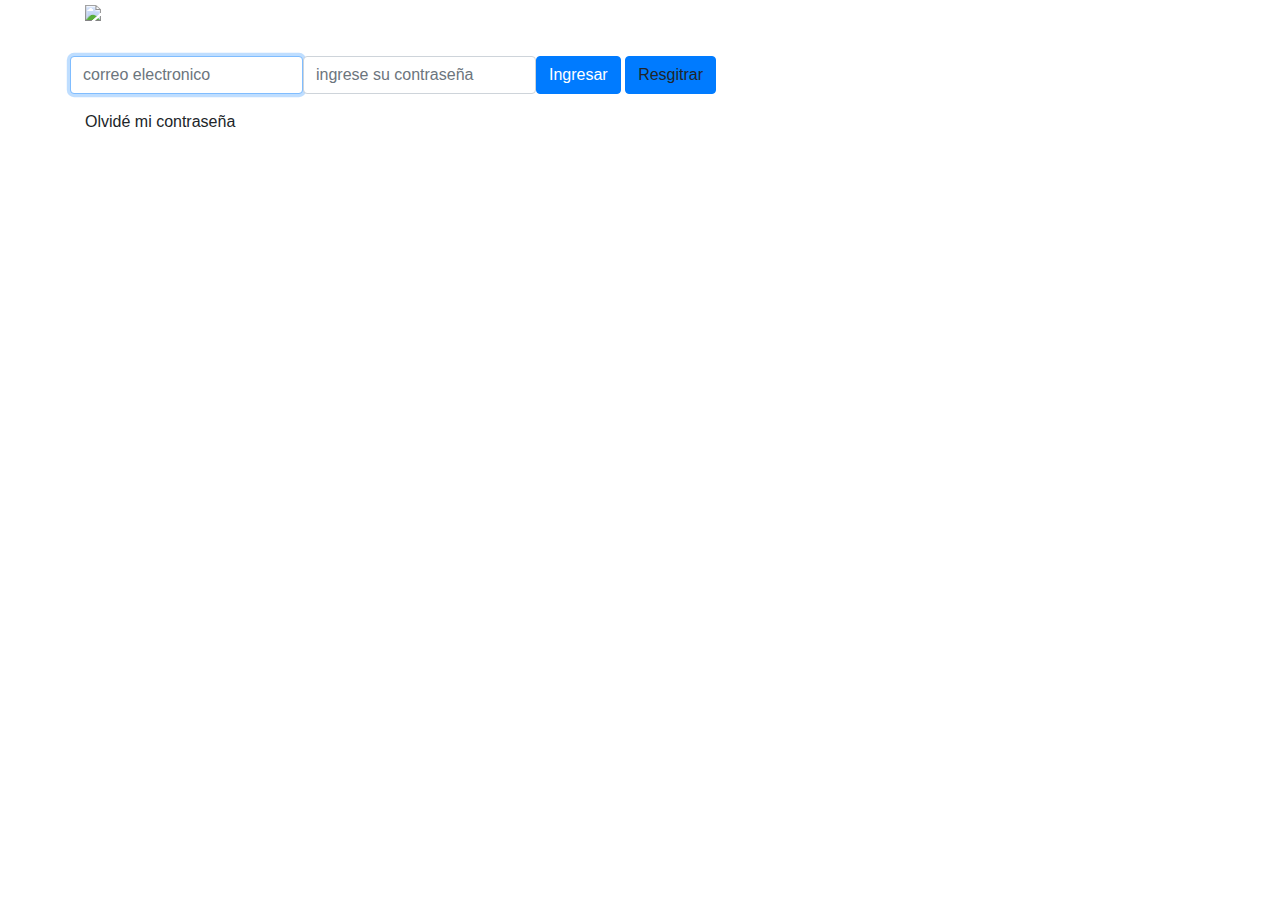
==== src/main/resources/templates/login.html @ e1740784 "registrar usuario" ====
<!DOCTYPE html>
<html xmlns:th="http://www.thymeleaf.org">
<head>
<meta charset="UTF-8" />
<title th:text="${titulo}">Insert title here</title>
<link rel="stylesheet"
	href="https://stackpath.bootstrapcdn.com/bootstrap/4.3.1/css/bootstrap.min.css">
<link rel="stylesheet" href="../css/style5.css">
</head>
<body>
	
	<div id="divLogin" class="container">

		<img id="imgFondo" src="../images/descarga.png">
		<br> 
		<br>
		<h2 th:text="${titulo}"></h2>
		<div>
			<form th:action="@{/login}" method="post">
				<div class="form-group row">
					<div>
						<input type="text" name="username" id="username"
							class="form-control" placeholder="correo electronico" autofocus
							required />

					</div>
					<div>
						<input type="password" name="password" id="password"
							class="form-control" placeholder="ingrese su contraseña" required />
					</div>
					<div>
						<input type="submit" value="Ingresar" class="btn btn-primary" />
						<a th:href="@{/nuevoUsuario}" class="btn btn-primary">Resgitrar</a>
					</div>

				</div>
				<a th:href="@{/recuperar}">Olvidé mi contraseña</a>
			</form>
		</div>
	</div>
</body>
</html>
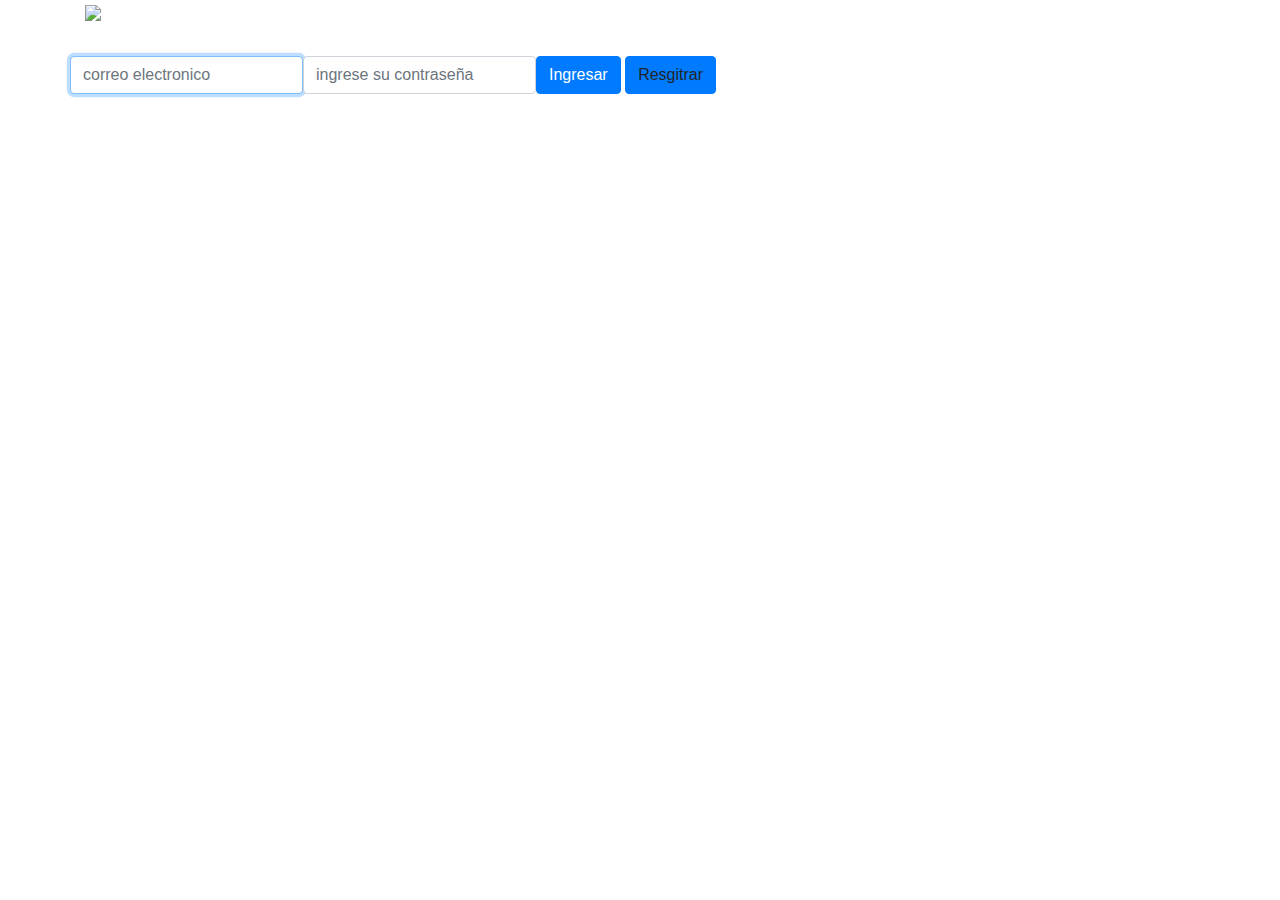
==== commit 19f4063f: "activación por correo" ====
--- a/src/main/resources/templates/login.html
+++ b/src/main/resources/templates/login.html
@@ -32,9 +32,10 @@
 						<input type="submit" value="Ingresar" class="btn btn-primary" />
 						<a th:href="@{/nuevoUsuario}" class="btn btn-primary">Resgitrar</a>
 					</div>
-
+					<div>
+				
 				</div>
-				<a th:href="@{/recuperar}">Olvidé mi contraseña</a>
+				<h5 th:text="${info}" class="text-primary"></h5>
 			</form>
 		</div>
 	</div>
